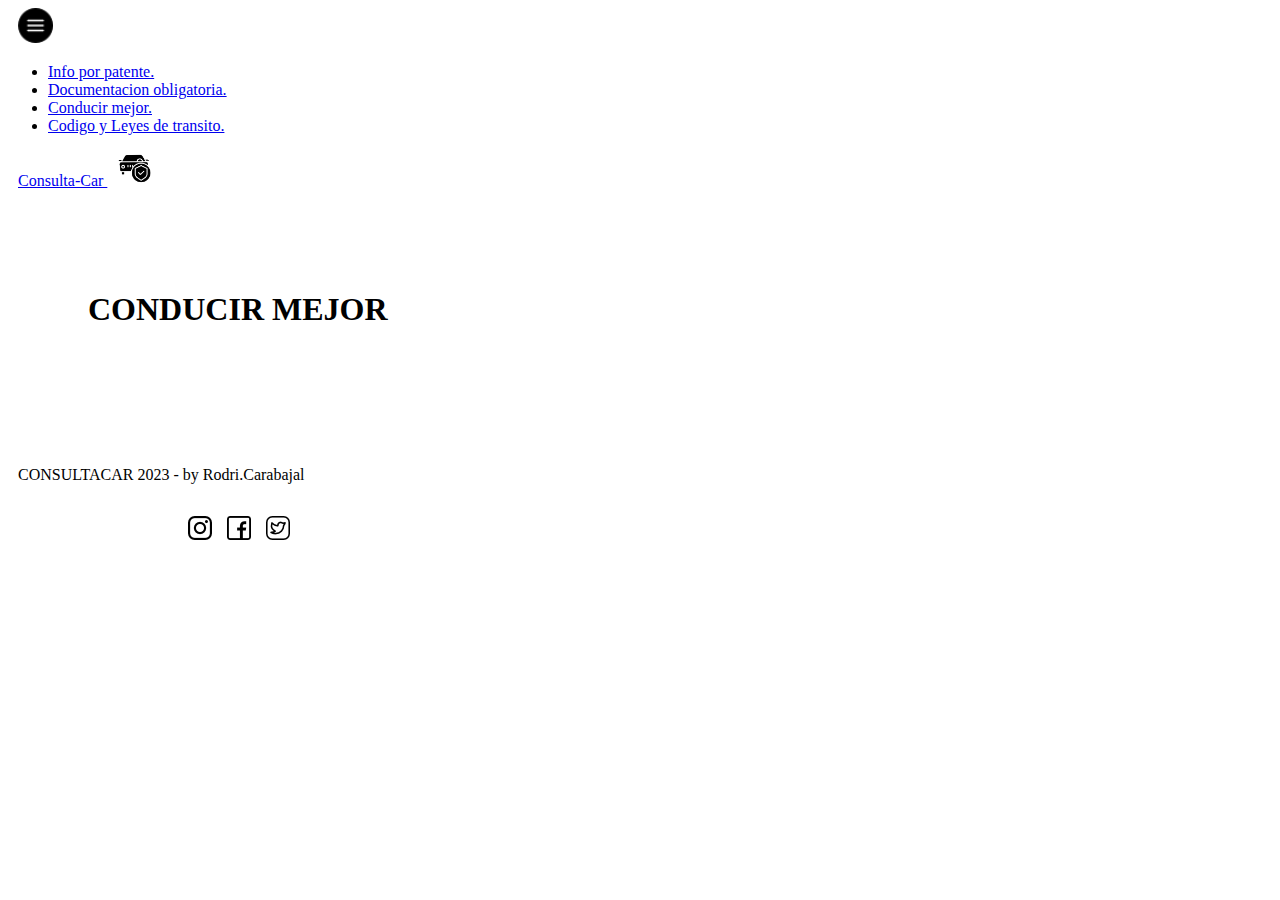
==== paginas/conducir-mejor.html @ 4861c6c6 "index-completo" ====
<!DOCTYPE html>
<html lang="es">
<head>
    <meta charset="UTF-8">
    <meta http-equiv="X-UA-Compatible" content="IE=edge">
    <meta name="viewport" content="width=device-width, initial-scale=1.0">
    <title>Consulta-Car</title>
    <link href="https://cdn.jsdelivr.net/npm/bootstrap@5.3.0-alpha3/dist/css/bootstrap.min.css" rel="stylesheet" integrity="sha384-KK94CHFLLe+nY2dmCWGMq91rCGa5gtU4mk92HdvYe+M/SXH301p5ILy+dN9+nJOZ" crossorigin="anonymous">
    <link rel="stylesheet" href="/style/style.css">
</head>
<body>
    <header>
        <nav class="navbar navbar-black bg-danger navbar-expand-lg ">
            <div class="container">
                <div class="nav-item dropdown">
                    <a class="nav-link dropdown-toggle" href="#" role="button" data-bs-toggle="dropdown"        aria-expanded="false"> <img class="logo" src="/img/menu.png" alt=""> </a>
                    <ul class="dropdown-menu">
                        <li><a class="dropdown-item" href="/paginas/info-patentes.html">Info por patente.</a></lir>
                        <li><a class="dropdown-item" href="/paginas/documentacion-obligatoria.html">Documentacion obligatoria.</a></li>
                        <li><a class="dropdown-item" href="/paginas/conducir-mejor.html">Conducir mejor.</a></li>
                        <li><a class="dropdown-item" href="/paginas/leyes.html">Codigo y Leyes de transito.</a></li>
                    </ul>
                </div>
                <a class="navbar-brand border border-dark rounded-pill" href="/index.html">Consulta-Car <img class="logo" src="/img/servicio-de-auto.png" alt=""></a>     
            </div>
        </nav>
    </header>
        

    <h1 style="padding: 80px;">CONDUCIR MEJOR</h1>





    <footer class="container-fluid bg-danger" >
        <div class="container">
            <div class="row justify-content-evenly">
                <div class="col-4">
                    <p>
                        CONSULTACAR 2023 - by Rodri.Carabajal 
                    </p>
                </div>
                <div class="col-3 redes justify-content-center">
                    <ul>
                    <li>
                        <a href="https://www.instagram.com/"> <img src="/img/001-instagram.png" alt=""> </a>
                    </li>
                    <li>
                        <a href="https://www.facebook.com/"> <img src="/img/002-facebook.png" alt=""> </a>
                    </li>
                    <li>
                        <a href="https://twitter.com/?lang=es"> <img src="/img/003-twit.png" alt=""> </a>
                    </li>
                    </ul>
                </div>
            </div>    
        </div>
    </footer>
    <script src="https://cdn.jsdelivr.net/npm/bootstrap@5.3.0-alpha3/dist/js/bootstrap.bundle.min.js" integrity="sha384-ENjdO4Dr2bkBIFxQpeoTz1HIcje39Wm4jDKdf19U8gI4ddQ3GYNS7NTKfAdVQSZe" crossorigin="anonymous"></script>
</body>
</html>
---- style/style.css ----
/*  - - -  NAV - - - */
.logo{
    width: 35px;
    height: 30 px;
    margin-left: 10px;
}

.border-dark {
    padding: 0 10px;
}

/* - - - Footer - - - */
footer{
    display: flex;
    justify-content: space-between;
    width: 100%;
    padding: 20px 10px 20px 10px;
    justify-content:space-between ;
    position: inherit;
    margin-bottom: 0;
}

.redes{
    display: flex;
    justify-content: flex-end;
}

.redes ul{
    display: flex;
    list-style: none;
}

.redes ul li{
    margin-right: 15px;
}

/*- - - portada header - - - */


.titulo-consultacar{
    color: #0f0f0f;
    display:block;
    padding: 35px 15px;
}


.titulo-consultacar h1{
    font-family: 'Sedgwick Ave Display', cursive;
    text-align: center; 
    text-shadow: -10px 10px 10px #F0F0F0 ; 
}

.titulo-consultacar h2 {
    text-align: center;
    background: #F0F0F0;
}

.alinear{
    text-align: center;
}

.acceso-rapido{
    margin-top: 25px;
    margin-bottom: 5%;
}

.boton{
    color:black;
    background-color: #F0F0F0;
    border: 2px solid #4741d7;
    border-radius: 3px;
    padding-top: 10px;
    padding-bottom: 10px;
    display: inline-block;
    text-align: center;
    width: 300px;
    text-decoration: none;
    position: relative;
    z-index: 1;
    overflow: hidden;
    display: inline-block;
}

.boton:hover {
        color: #fff; 
}

.boton::after {
    content: "";
    background: #4741d7; 
    position: absolute;
    z-index: -1;
    padding: 16px 20px;
    display: block;
    left: 0;
    right: 0;
    top: -100%;
    bottom: 100%;
    -webkit-transition: all 0.35s;
    transition: all 0.35s;
  }
  .boton::after {
    left: 0;
    right: 0;
    top: 0;
    bottom: 0;
    -webkit-transition: all 0.35s;
    transition: all 0.35s;
  }

    body {
    background-image: url(/img/asphalt-line-texture.jpg);
  }
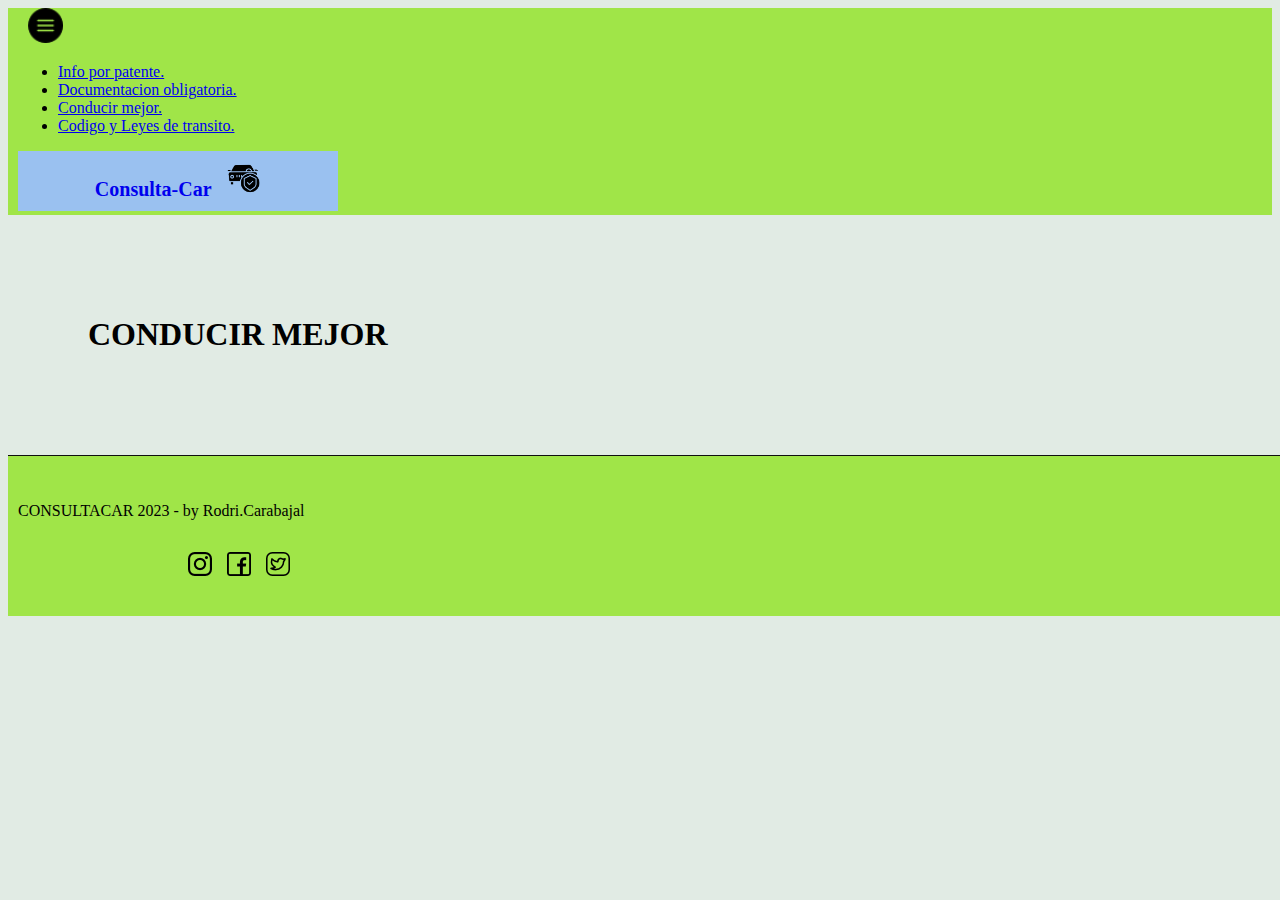
==== commit 455c66ac: "header-footer-definitivo" ====
--- a/paginas/conducir-mejor.html
+++ b/paginas/conducir-mejor.html
@@ -9,8 +9,8 @@
     <link rel="stylesheet" href="/style/style.css">
 </head>
 <body>
-    <header>
-        <nav class="navbar navbar-black bg-danger navbar-expand-lg ">
+    <header class="bg-fofofo border-bottom border-dark">
+        <nav class="navbar navbar-black navbar-expand-lg ">
             <div class="container">
                 <div class="nav-item dropdown">
                     <a class="nav-link dropdown-toggle" href="#" role="button" data-bs-toggle="dropdown"        aria-expanded="false"> <img class="logo" src="/img/menu.png" alt=""> </a>
@@ -21,7 +21,7 @@
                         <li><a class="dropdown-item" href="/paginas/leyes.html">Codigo y Leyes de transito.</a></li>
                     </ul>
                 </div>
-                <a class="navbar-brand border border-dark rounded-pill" href="/index.html">Consulta-Car <img class="logo" src="/img/servicio-de-auto.png" alt=""></a>     
+                <a class="navbar-brand border border-dark rounded-pill boton" href="/index.html">Consulta-Car <img class="logo" src="/img/servicio-de-auto.png" alt=""></a>     
             </div>
         </nav>
     </header>
@@ -33,7 +33,7 @@
 
 
 
-    <footer class="container-fluid bg-danger" >
+    <footer class="container-fluid bg-fofofo " >
         <div class="container">
             <div class="row justify-content-evenly">
                 <div class="col-4">
@@ -52,11 +52,11 @@
                     <li>
                         <a href="https://twitter.com/?lang=es"> <img src="/img/003-twit.png" alt=""> </a>
                     </li>
-                    </ul>
-                </div>
-            </div>    
-        </div>
-    </footer>
-    <script src="https://cdn.jsdelivr.net/npm/bootstrap@5.3.0-alpha3/dist/js/bootstrap.bundle.min.js" integrity="sha384-ENjdO4Dr2bkBIFxQpeoTz1HIcje39Wm4jDKdf19U8gI4ddQ3GYNS7NTKfAdVQSZe" crossorigin="anonymous"></script>
+                </ul>
+            </div>
+        </div>    
+    </div>
+</footer>
+<script src="https://cdn.jsdelivr.net/npm/bootstrap@5.3.0-alpha3/dist/js/bootstrap.bundle.min.js" integrity="sha384-ENjdO4Dr2bkBIFxQpeoTz1HIcje39Wm4jDKdf19U8gI4ddQ3GYNS7NTKfAdVQSZe" crossorigin="anonymous"></script>
 </body>
 </html>--- a/style/style.css
+++ b/style/style.css
@@ -1,4 +1,10 @@
+
+
 /*  - - -  NAV - - - */
+body{
+    background: #e1ebe4;
+}
+
 .logo{
     width: 35px;
     height: 30 px;
@@ -9,16 +15,24 @@
     padding: 0 10px;
 }
 
+.bg-fofofo{
+    background: #a0e548;
+    
+}
+
+
 /* - - - Footer - - - */
 footer{
+    border-top: solid #0f0f0f 1px;
     display: flex;
     justify-content: space-between;
     width: 100%;
-    padding: 20px 10px 20px 10px;
+    padding: 30px 10px 20px 10px;
     justify-content:space-between ;
     position: inherit;
     margin-bottom: 0;
 }
+
 
 .redes{
     display: flex;
@@ -45,14 +59,14 @@
 
 
 .titulo-consultacar h1{
-    font-family: 'Sedgwick Ave Display', cursive;
+    font-weight: bold;
+
     text-align: center; 
-    text-shadow: -10px 10px 10px #F0F0F0 ; 
+    text-shadow: -10px 10px 10px #e6dfdf ; 
 }
 
 .titulo-consultacar h2 {
     text-align: center;
-    background: #F0F0F0;
 }
 
 .alinear{
@@ -64,11 +78,14 @@
     margin-bottom: 5%;
 }
 
+.dropdown-toggle::after {
+    display:none;
+}
+
 .boton{
-    color:black;
-    background-color: #F0F0F0;
-    border: 2px solid #4741d7;
-    border-radius: 3px;
+    font-size: 20px;
+    font-weight: bold;
+    background: #9ac1f0; 
     padding-top: 10px;
     padding-bottom: 10px;
     display: inline-block;
@@ -82,23 +99,10 @@
 }
 
 .boton:hover {
-        color: #fff; 
+        color: #f0f0f0; 
+        border-radius: 2px solid black;
 }
 
-.boton::after {
-    content: "";
-    background: #4741d7; 
-    position: absolute;
-    z-index: -1;
-    padding: 16px 20px;
-    display: block;
-    left: 0;
-    right: 0;
-    top: -100%;
-    bottom: 100%;
-    -webkit-transition: all 0.35s;
-    transition: all 0.35s;
-  }
   .boton::after {
     left: 0;
     right: 0;
@@ -108,6 +112,4 @@
     transition: all 0.35s;
   }
 
-    body {
-    background-image: url(/img/asphalt-line-texture.jpg);
-  }+    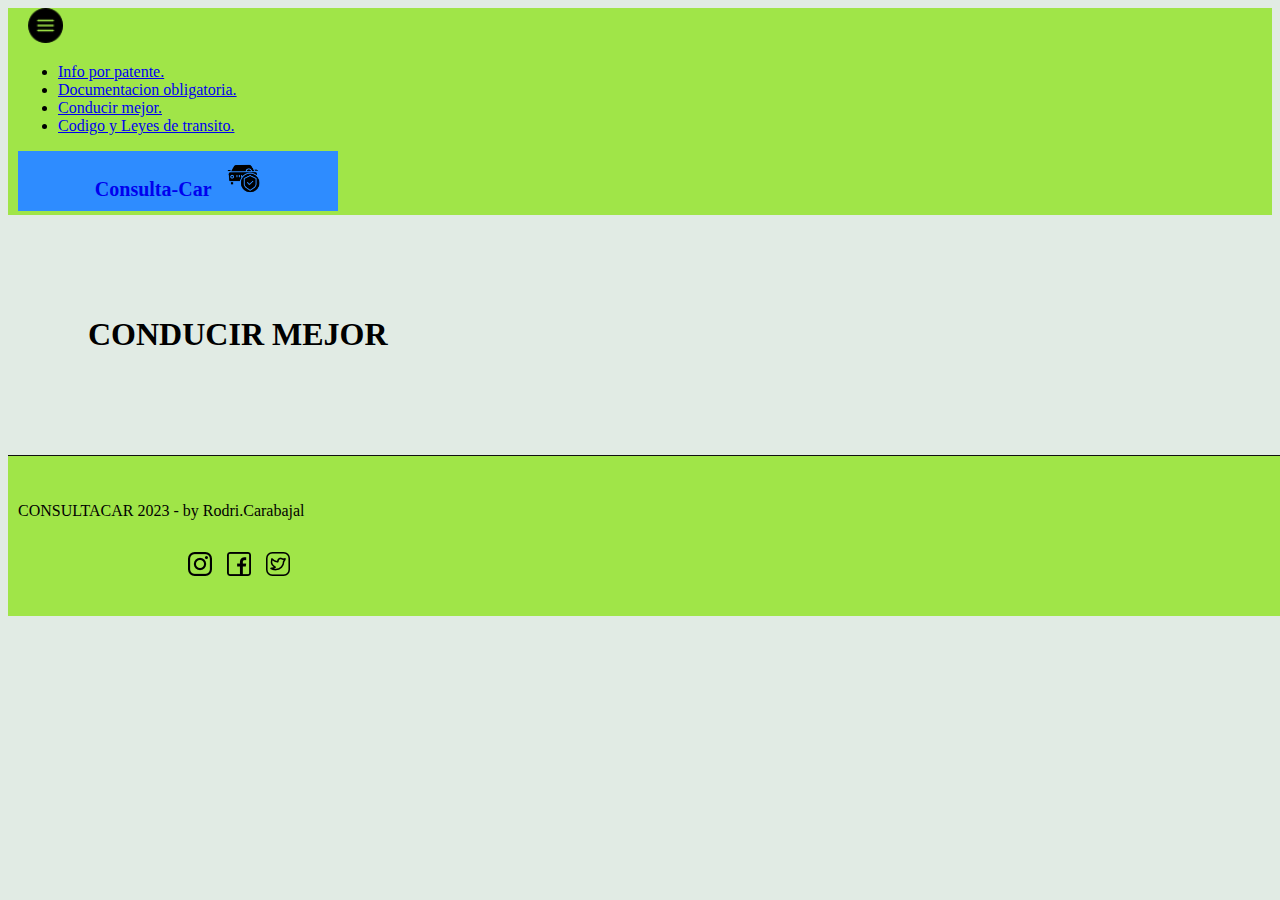
==== commit 2036a624: "falta-el-grid" ====
--- a/paginas/conducir-mejor.html
+++ b/paginas/conducir-mejor.html
@@ -6,22 +6,22 @@
     <meta name="viewport" content="width=device-width, initial-scale=1.0">
     <title>Consulta-Car</title>
     <link href="https://cdn.jsdelivr.net/npm/bootstrap@5.3.0-alpha3/dist/css/bootstrap.min.css" rel="stylesheet" integrity="sha384-KK94CHFLLe+nY2dmCWGMq91rCGa5gtU4mk92HdvYe+M/SXH301p5ILy+dN9+nJOZ" crossorigin="anonymous">
-    <link rel="stylesheet" href="/style/style.css">
+    <link rel="stylesheet" href="../style/style.css">
 </head>
 <body>
     <header class="bg-fofofo border-bottom border-dark">
         <nav class="navbar navbar-black navbar-expand-lg ">
             <div class="container">
                 <div class="nav-item dropdown">
-                    <a class="nav-link dropdown-toggle" href="#" role="button" data-bs-toggle="dropdown"        aria-expanded="false"> <img class="logo" src="/img/menu.png" alt=""> </a>
+                    <a class="nav-link dropdown-toggle" href="#" role="button" data-bs-toggle="dropdown"        aria-expanded="false"> <img class="logo" src="../img/menu.png" alt=""> </a>
                     <ul class="dropdown-menu">
-                        <li><a class="dropdown-item" href="/paginas/info-patentes.html">Info por patente.</a></lir>
-                        <li><a class="dropdown-item" href="/paginas/documentacion-obligatoria.html">Documentacion obligatoria.</a></li>
-                        <li><a class="dropdown-item" href="/paginas/conducir-mejor.html">Conducir mejor.</a></li>
-                        <li><a class="dropdown-item" href="/paginas/leyes.html">Codigo y Leyes de transito.</a></li>
+                        <li><a class="dropdown-item" href="../paginas/info-patentes.html">Info por patente.</a></lir>
+                        <li><a class="dropdown-item" href="../paginas/documentacion-obligatoria.html">Documentacion obligatoria.</a></li>
+                        <li><a class="dropdown-item" href="../paginas/conducir-mejor.html">Conducir mejor.</a></li>
+                        <li><a class="dropdown-item" href="../paginas/leyes.html">Codigo y Leyes de transito.</a></li>
                     </ul>
                 </div>
-                <a class="navbar-brand border border-dark rounded-pill boton" href="/index.html">Consulta-Car <img class="logo" src="/img/servicio-de-auto.png" alt=""></a>     
+                <a class="navbar-brand border border-dark rounded-pill boton" href="../index.html">Consulta-Car <img class="logo" src="../img/servicio-de-auto.png" alt=""></a>     
             </div>
         </nav>
     </header>
@@ -44,13 +44,13 @@
                 <div class="col-3 redes justify-content-center">
                     <ul>
                     <li>
-                        <a href="https://www.instagram.com/"> <img src="/img/001-instagram.png" alt=""> </a>
+                        <a href="https://www.instagram.com/"> <img src="../img/001-instagram.png" alt=""> </a>
                     </li>
                     <li>
-                        <a href="https://www.facebook.com/"> <img src="/img/002-facebook.png" alt=""> </a>
+                        <a href="https://www.facebook.com/"> <img src="../img/002-facebook.png" alt=""> </a>
                     </li>
                     <li>
-                        <a href="https://twitter.com/?lang=es"> <img src="/img/003-twit.png" alt=""> </a>
+                        <a href="https://twitter.com/?lang=es"> <img src="../img/003-twit.png" alt=""> </a>
                     </li>
                 </ul>
             </div>
--- a/style/style.css
+++ b/style/style.css
@@ -85,7 +85,7 @@
 .boton{
     font-size: 20px;
     font-weight: bold;
-    background: #9ac1f0; 
+    background: #2e8cff; 
     padding-top: 10px;
     padding-bottom: 10px;
     display: inline-block;
@@ -112,4 +112,51 @@
     transition: all 0.35s;
   }
 
-    +/* - - - info patentes - - - */
+
+.titulo{
+    text-align: center;
+    margin-top: 30px;
+    margin-bottom: 35px;
+}
+
+.imagen{
+    margin-top: 10px;
+    margin-bottom: 5px;
+    padding: 50px;
+}
+
+.imagen img{
+    width: 100%;
+    height: 60%;
+    object-fit: cover;
+}
+
+
+/* - - - CONDUCIR MEJOR - - - */
+article{
+    text-align:left;
+}
+
+article li {
+    font-size: 16px;
+    line-height: 24px;
+    margin-top: 15px;
+}
+
+article p {
+    line-height: 1.6;
+    margin-top: 24px;
+}
+
+.video{
+    display: flex;
+    justify-content: center;
+}
+
+/* - - - LEYES - - - */
+
+.alin-img {
+    display: inline-grid;
+    justify-items: center;
+}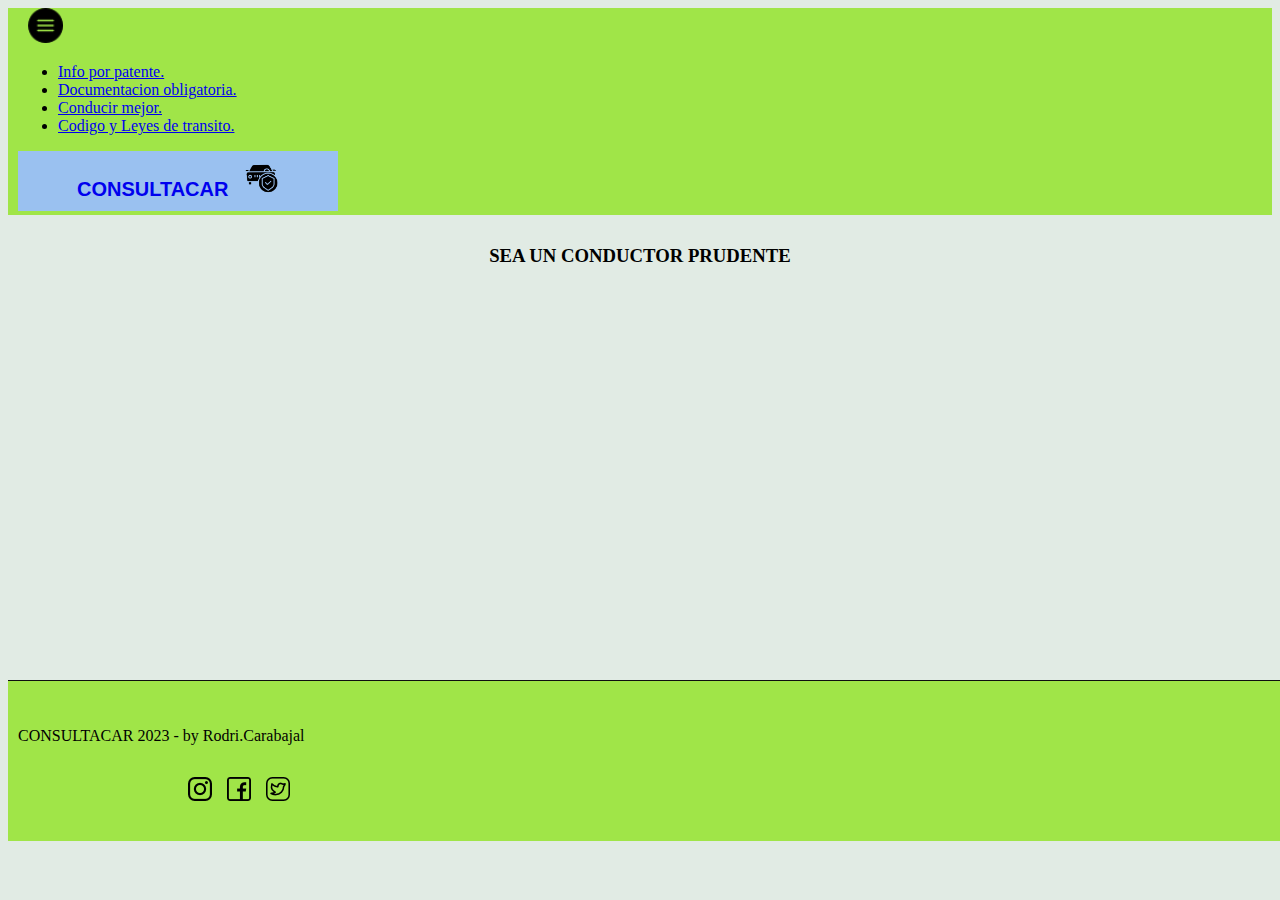
==== commit e7874002: "pre-entrega-2" ====
--- a/paginas/conducir-mejor.html
+++ b/paginas/conducir-mejor.html
@@ -21,18 +21,36 @@
                         <li><a class="dropdown-item" href="../paginas/leyes.html">Codigo y Leyes de transito.</a></li>
                     </ul>
                 </div>
-                <a class="navbar-brand border border-dark rounded-pill boton" href="../index.html">Consulta-Car <img class="logo" src="../img/servicio-de-auto.png" alt=""></a>     
+                <a class="navbar-brand border border-dark rounded-pill boton" href="../index.html">CONSULTACAR <img class="logo" src="../img/servicio-de-auto.png" alt=""></a>     
             </div>
         </nav>
     </header>
-        
 
-    <h1 style="padding: 80px;">CONDUCIR MEJOR</h1>
+    <main>
 
+        <section class="container">
+            <h3 class="titulo">SEA UN CONDUCTOR PRUDENTE</h3>
+            <section id="grilla">
+                <div id="video1" class="grid-item centrar-video">
+                    <iframe width="560" height="315" src="https://www.youtube.com/embed/WVwGrD3J9QM" title="YouTube video player" frameborder="0" allow="accelerometer; autoplay; clipboard-write; encrypted-media; gyroscope; picture-in-picture; web-share" allowfullscreen></iframe>
+                </div>
+                <div id="video2" class="grid-item centrar-video">
+                    <iframe width="560" height="315" src="https://www.youtube.com/embed/jB-xDvBQuL0" title="YouTube video player" frameborder="0" allow="accelerometer; autoplay; clipboard-write; encrypted-media; gyroscope; picture-in-picture; web-share" allowfullscreen></iframe>
+                </div>
+                <div id="video3" class="grid-item centrar-video">
+                    <iframe width="560" height="315" src="https://www.youtube.com/embed/ZqEtW9S0AzE" title="YouTube video player" frameborder="0" allow="accelerometer; autoplay; clipboard-write; encrypted-media; gyroscope; picture-in-picture; web-share" allowfullscreen></iframe>
+                </div>
+                <div id="video4" class="grid-item centrar-video">
+                    <iframe width="560" height="315" src="https://www.youtube.com/embed/HPq2NTLTL94" title="YouTube video player" frameborder="0" allow="accelerometer; autoplay; clipboard-write; encrypted-media; gyroscope; picture-in-picture; web-share" allowfullscreen></iframe>
+                </div>
+                <div id="video5" class="grid-item centrar-video">
+                    <iframe width="560" height="315" src="https://www.youtube.com/embed/ApDIXSgKiUw" title="YouTube video player" frameborder="0" allow="accelerometer; autoplay; clipboard-write; encrypted-media; gyroscope; picture-in-picture; web-share" allowfullscreen></iframe>
+                </div>
+            </section>
+        </section>
 
-
-
-
+    </main>
+    
     <footer class="container-fluid bg-fofofo " >
         <div class="container">
             <div class="row justify-content-evenly">
@@ -44,19 +62,19 @@
                 <div class="col-3 redes justify-content-center">
                     <ul>
                     <li>
-                        <a href="https://www.instagram.com/"> <img src="../img/001-instagram.png" alt=""> </a>
+                        <a href="https://www.instagram.com/" target="_blank"> <img src="../img/001-instagram.png" alt=""> </a>
                     </li>
                     <li>
-                        <a href="https://www.facebook.com/"> <img src="../img/002-facebook.png" alt=""> </a>
+                        <a href="https://www.facebook.com/" target="_blank"> <img src="../img/002-facebook.png" alt=""> </a>
                     </li>
                     <li>
-                        <a href="https://twitter.com/?lang=es"> <img src="../img/003-twit.png" alt=""> </a>
+                        <a href="https://twitter.com/?lang=es" target="_blank"> <img src="../img/003-twit.png" alt=""> </a>
                     </li>
-                </ul>
-            </div>
-        </div>    
-    </div>
-</footer>
+                    </ul>
+                </div>
+            </div>    
+        </div>
+    </footer>
 <script src="https://cdn.jsdelivr.net/npm/bootstrap@5.3.0-alpha3/dist/js/bootstrap.bundle.min.js" integrity="sha384-ENjdO4Dr2bkBIFxQpeoTz1HIcje39Wm4jDKdf19U8gI4ddQ3GYNS7NTKfAdVQSZe" crossorigin="anonymous"></script>
 </body>
 </html>--- a/style/style.css
+++ b/style/style.css
@@ -1,8 +1,12 @@
 
-
-/*  - - -  NAV - - - */
 body{
     background: #e1ebe4;
+}
+
+/*  - - -  NAV - - - */
+
+.navbar-brand{
+    font-family: 'Russo One', sans-serif;
 }
 
 .logo{
@@ -52,15 +56,13 @@
 
 
 .titulo-consultacar{
-    color: #0f0f0f;
     display:block;
     padding: 35px 15px;
 }
 
 
 .titulo-consultacar h1{
-    font-weight: bold;
-
+    font-family: 'Russo One', sans-serif;
     text-align: center; 
     text-shadow: -10px 10px 10px #e6dfdf ; 
 }
@@ -85,7 +87,7 @@
 .boton{
     font-size: 20px;
     font-weight: bold;
-    background: #2e8cff; 
+    background: #9ac1f0;; 
     padding-top: 10px;
     padding-bottom: 10px;
     display: inline-block;
@@ -133,7 +135,7 @@
 }
 
 
-/* - - - CONDUCIR MEJOR - - - */
+/* - - - Documentacion Obligatoria - - - */
 article{
     text-align:left;
 }
@@ -156,7 +158,51 @@
 
 /* - - - LEYES - - - */
 
-.alin-img {
-    display: inline-grid;
-    justify-items: center;
-}+.contenedor-card{
+    margin: 5%;
+}
+
+
+/* - - - CONDUCTOR PRUDENTE - - -*/
+
+#grilla{
+    display: grid;
+    grid-template-columns: repeat(6,1fr);
+    grid-template-rows: repeat(2,1fr);
+    margin-bottom: 30px;
+    
+    
+}
+
+.grid-item{
+    margin: 10px;
+}
+
+.centrar-video > iframe{
+    width: 100%;
+    height: 100%;
+    align-items: center;
+    
+}
+
+#video1{
+    grid-column: 1/4;
+    grid-row: 1;
+}
+
+#video2{
+    grid-column: 4/7;
+    grid-row: 1;
+}
+#video3{
+    grid-column: 1/3;
+    grid-row: 2;
+}
+#video4{
+    grid-column: 3/5;
+    grid-row: 2;
+}
+#video5{
+    grid-column: 5/7;
+    grid-row: 2;
+}
